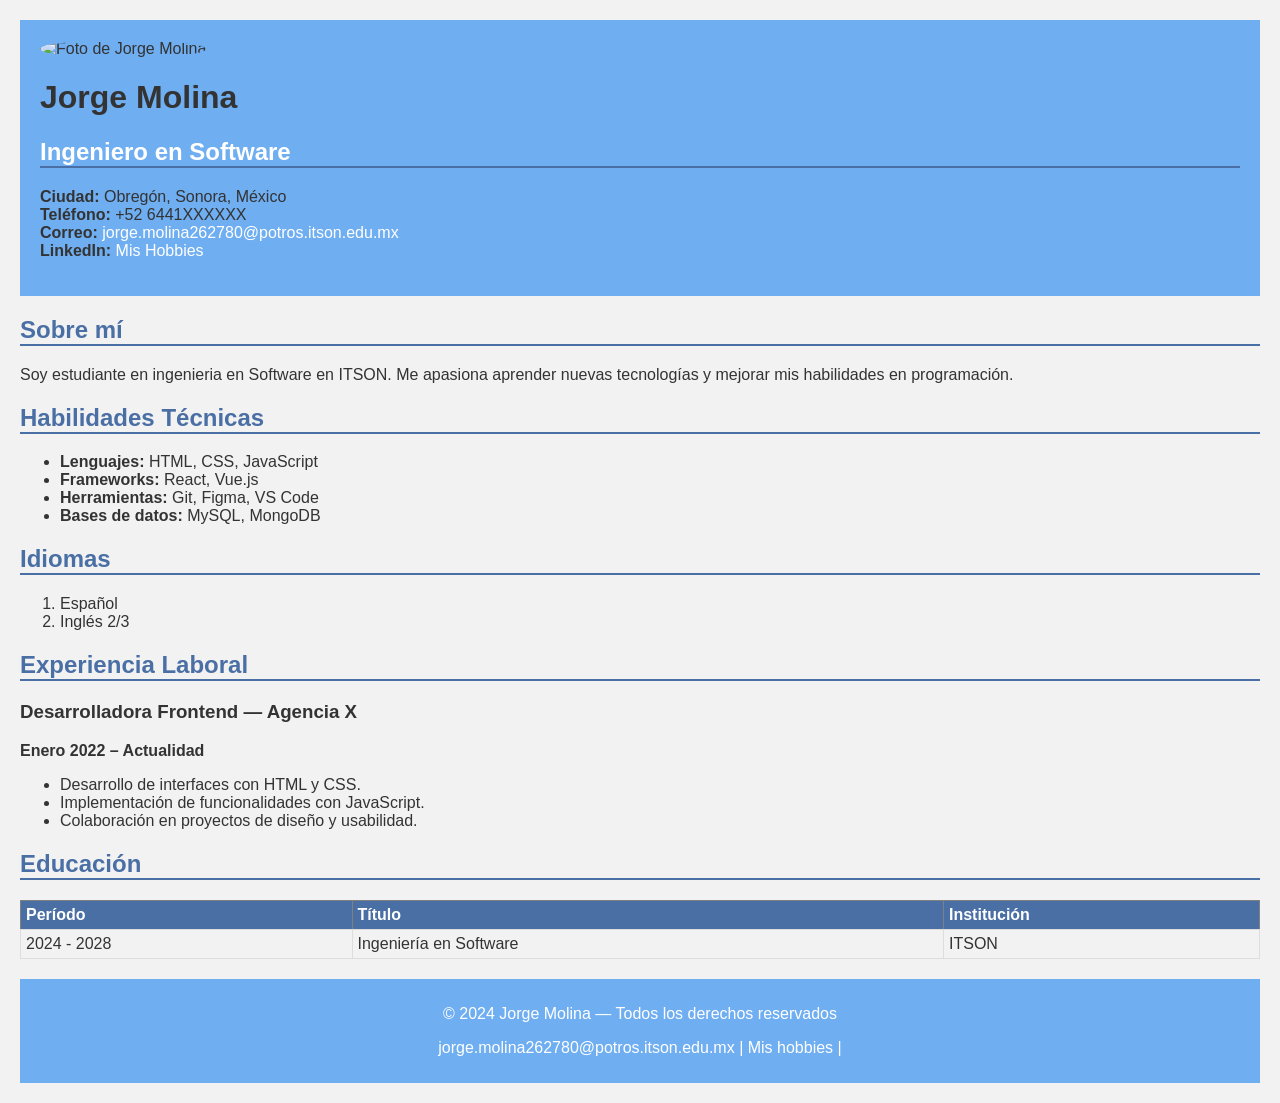
==== src/main/resources/static/curriculumClase.html @ 90b97e71 "practica 3" ====
<!DOCTYPE html>
<html lang="es">

<head>
    <meta charset="UTF-8">
    <title>Currículum - Jorge Molina</title>
    <link rel="stylesheet" href="styles.css">
</head>

<body>

    <header>
        <img src="https://placehold.co/120x120/3F6BEE/ffffff?text=JM" alt="Foto de Jorge Molina" width="120"
            height="120">
        <h1>Jorge Molina</h1>
        <h2>Ingeniero en Software</h2>
        <p>
            <strong>Ciudad:</strong> Obregón, Sonora, México <br>
            <strong>Teléfono:</strong> +52 6441XXXXXX <br>
            <strong>Correo:</strong>
            <a href="mailto:jorge.molina262780@potros.itson.edu.mx">jorge.molina262780@potros.itson.edu.mx</a> <br>
            <strong>LinkedIn:</strong>
            <a href="hobbies.html" target="_blank">Mis Hobbies</a>
        </p>

    </header>

    <main>
        <section>
            <h2>Sobre mí</h2>
            <p>
                Soy estudiante en ingenieria en Software en ITSON. Me apasiona aprender nuevas tecnologías y mejorar mis
                habilidades en programación.
            </p>
        </section>

        <section>
            <h2>Habilidades Técnicas</h2>
            <ul>
                <li><strong>Lenguajes:</strong> HTML, CSS, JavaScript</li>
                <li><strong>Frameworks:</strong> React, Vue.js</li>
                <li><strong>Herramientas:</strong> Git, Figma, VS Code</li>
                <li><strong>Bases de datos:</strong> MySQL, MongoDB</li>
            </ul>
        </section>

        <section>
            <h2>Idiomas</h2>
            <ol>
                <li>Español</li>
                <li>Inglés 2/3</li>
            </ol>
        </section>

        <section>
            <h2>Experiencia Laboral</h2>

            <h3>Desarrolladora Frontend — Agencia X</h3>
            <p><strong>Enero 2022 – Actualidad</strong></p>
            <ul>
                <li>Desarrollo de interfaces con HTML y CSS.</li>
                <li>Implementación de funcionalidades con JavaScript.</li>
                <li>Colaboración en proyectos de diseño y usabilidad.</li>
            </ul>

        </section>

        <section>
            <h2>Educación</h2>

            <table border="1">
                <tr>
                    <th>Período</th>
                    <th>Título</th>
                    <th>Institución</th>
                </tr>
                <tr>
                    <td>2024 - 2028</td>
                    <td>Ingeniería en Software</td>
                    <td>ITSON</td>
                </tr>
            </table>
        </section>
    </main>

    <footer>
        <p>© 2024 Jorge Molina — Todos los derechos reservados</p>
        <p>
            <a href="mailto:jorge.molina262780@potros.itson.edu.mx">jorge.molina262780@potros.itson.edu.mx</a> |
            <a href="hobbies.html" target="_blank">Mis hobbies</a> |
        </p>
    </footer>

</body>

</html>
---- src/main/resources/static/styles.css ----
body{
    font-family: Arial;
    background-color: #f2f2f2;
    color:#333333;
    margin: 20px;
}

img{
    border-radius: 50%;
}

a{
    color: #007bff;
}

header{
    background-color: hsl(211, 82%, 69%);
    padding: 20px;
}

header h1{
    font-size: 2rem;
}

header h2{
    color: #ffffff;
}

header a{
    color: #ffffff;
    text-decoration: none;
}

h2{
    color: #4a6fa5;
    border-bottom: 2px solid #4a6fa5;
}
table{
    width: 100%;
    border-collapse: collapse;
    margin-bottom: 20px;
}

th{
    background-color: #4a6fa5;
    color: #ffffff;
    padding: 5px;
    text-align: left;
}
td{
    border: 1px solid #dddddd;
    padding: 5px;
}

footer{
    background-color: hsl(211, 82%, 69%);
    color: #ffffff;
    padding: 10px;
    text-align: center;
    margin-top: 20px;
}

footer a{
    color: #ffffff;
    text-decoration: none;
}
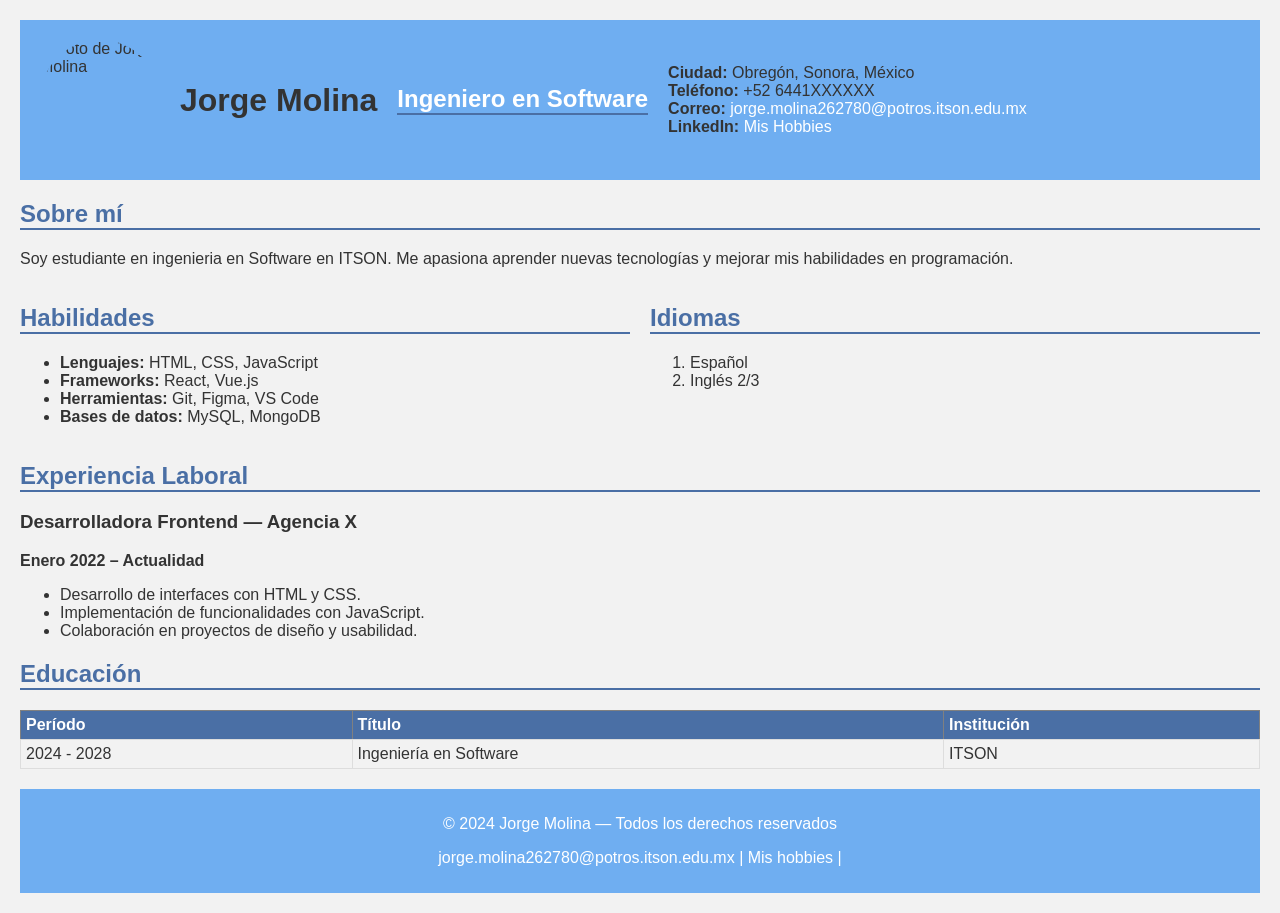
==== commit c64fff36: "14Sep26" ====
--- a/src/main/resources/static/curriculumClase.html
+++ b/src/main/resources/static/curriculumClase.html
@@ -10,19 +10,20 @@
 <body>
 
     <header>
-        <img src="https://placehold.co/120x120/3F6BEE/ffffff?text=JM" alt="Foto de Jorge Molina" width="120"
-            height="120">
-        <h1>Jorge Molina</h1>
-        <h2>Ingeniero en Software</h2>
-        <p>
-            <strong>Ciudad:</strong> Obregón, Sonora, México <br>
-            <strong>Teléfono:</strong> +52 6441XXXXXX <br>
-            <strong>Correo:</strong>
-            <a href="mailto:jorge.molina262780@potros.itson.edu.mx">jorge.molina262780@potros.itson.edu.mx</a> <br>
-            <strong>LinkedIn:</strong>
-            <a href="hobbies.html" target="_blank">Mis Hobbies</a>
-        </p>
-
+        <div class="header-contenido">
+            <img src="https://placehold.co/120x120/3F6BEE/ffffff?text=JM" alt="Foto de Jorge Molina" width="120"
+                height="120">
+            <h1>Jorge Molina</h1>
+            <h2>Ingeniero en Software</h2>
+            <p>
+                <strong>Ciudad:</strong> Obregón, Sonora, México <br>
+                <strong>Teléfono:</strong> +52 6441XXXXXX <br>
+                <strong>Correo:</strong>
+                <a href="mailto:jorge.molina262780@potros.itson.edu.mx">jorge.molina262780@potros.itson.edu.mx</a> <br>
+                <strong>LinkedIn:</strong>
+                <a href="hobbies.html" target="_blank">Mis Hobbies</a>
+            </p>
+        </div>
     </header>
 
     <main>
@@ -34,24 +35,26 @@
             </p>
         </section>
 
-        <section>
-            <h2>Habilidades Técnicas</h2>
-            <ul>
-                <li><strong>Lenguajes:</strong> HTML, CSS, JavaScript</li>
-                <li><strong>Frameworks:</strong> React, Vue.js</li>
-                <li><strong>Herramientas:</strong> Git, Figma, VS Code</li>
-                <li><strong>Bases de datos:</strong> MySQL, MongoDB</li>
-            </ul>
-        </section>
+        <div class="grid-dos-columnas">
+            <section>
+                <h2>Habilidades</h2>
+                <ul>
+                    <li><strong>Lenguajes:</strong> HTML, CSS, JavaScript</li>
+                    <li><strong>Frameworks:</strong> React, Vue.js</li>
+                    <li><strong>Herramientas:</strong> Git, Figma, VS Code</li>
+                    <li><strong>Bases de datos:</strong> MySQL, MongoDB</li>
+                </ul>
+            </section>
 
-        <section>
-            <h2>Idiomas</h2>
-            <ol>
-                <li>Español</li>
-                <li>Inglés 2/3</li>
-            </ol>
-        </section>
-
+            <section>
+                <h2>Idiomas</h2>
+                <ol>
+                    <li>Español</li>
+                    <li>Inglés 2/3</li>
+                </ol>
+            </section>
+        </div>
+        
         <section>
             <h2>Experiencia Laboral</h2>
 
--- a/src/main/resources/static/styles.css
+++ b/src/main/resources/static/styles.css
@@ -18,6 +18,13 @@
     padding: 20px;
 }
 
+.header-contenido{
+    display: flex;
+    flex-direction: row;
+    align-items: center;
+    gap: 20px;
+}
+
 header h1{
     font-size: 2rem;
 }
@@ -29,6 +36,12 @@
 header a{
     color: #ffffff;
     text-decoration: none;
+}
+
+.grid-dos-columnas{
+    display: grid;
+    grid-template-columns: 1fr 1fr;
+    gap: 20px;
 }
 
 h2{
